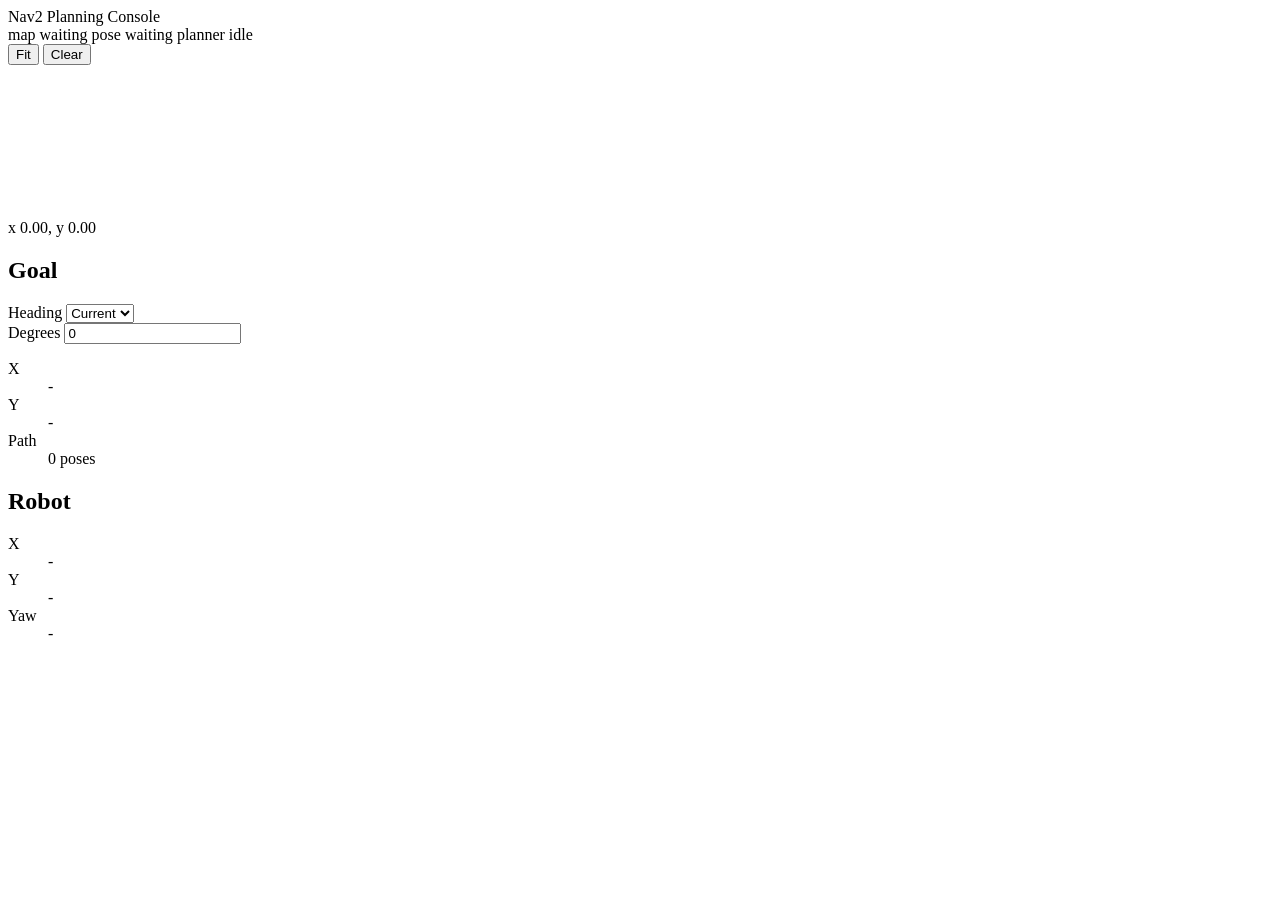
==== ros2_ws/src/depth_processing/web/index.html @ 965fee49 "web console for nav2 + occupancy map" ====
<!doctype html>
<html lang="en">
  <head>
    <meta charset="utf-8">
    <meta name="viewport" content="width=device-width, initial-scale=1">
    <title>Nav2 Planning Console</title>
    <link rel="stylesheet" href="/style.css">
  </head>
  <body>
    <header class="topbar">
      <div class="brand">
        <span class="brand-mark"></span>
        <span>Nav2 Planning Console</span>
      </div>
      <div class="status-strip">
        <span class="status-chip" id="mapStatus">map waiting</span>
        <span class="status-chip" id="poseStatus">pose waiting</span>
        <span class="status-chip" id="planStatus">planner idle</span>
      </div>
      <div class="toolbar">
        <button type="button" id="fitButton" title="Fit map">Fit</button>
        <button type="button" id="clearButton" title="Clear path">Clear</button>
      </div>
    </header>

    <main class="workspace">
      <section class="map-surface">
        <canvas id="mapCanvas"></canvas>
        <div class="floating-readout" id="readout">x 0.00, y 0.00</div>
      </section>

      <aside class="side-panel">
        <div class="panel-section">
          <h2>Goal</h2>
          <div class="field-row">
            <label for="headingMode">Heading</label>
            <select id="headingMode">
              <option value="current">Current</option>
              <option value="zero">Zero</option>
              <option value="custom">Custom</option>
            </select>
          </div>
          <div class="field-row">
            <label for="headingInput">Degrees</label>
            <input id="headingInput" type="number" value="0" step="5">
          </div>
          <dl class="metric-list">
            <div>
              <dt>X</dt>
              <dd id="goalX">-</dd>
            </div>
            <div>
              <dt>Y</dt>
              <dd id="goalY">-</dd>
            </div>
            <div>
              <dt>Path</dt>
              <dd id="pathCount">0 poses</dd>
            </div>
          </dl>
        </div>

        <div class="panel-section">
          <h2>Robot</h2>
          <dl class="metric-list">
            <div>
              <dt>X</dt>
              <dd id="robotX">-</dd>
            </div>
            <div>
              <dt>Y</dt>
              <dd id="robotY">-</dd>
            </div>
            <div>
              <dt>Yaw</dt>
              <dd id="robotYaw">-</dd>
            </div>
          </dl>
        </div>
      </aside>
    </main>

    <script src="/app.js"></script>
  </body>
</html>
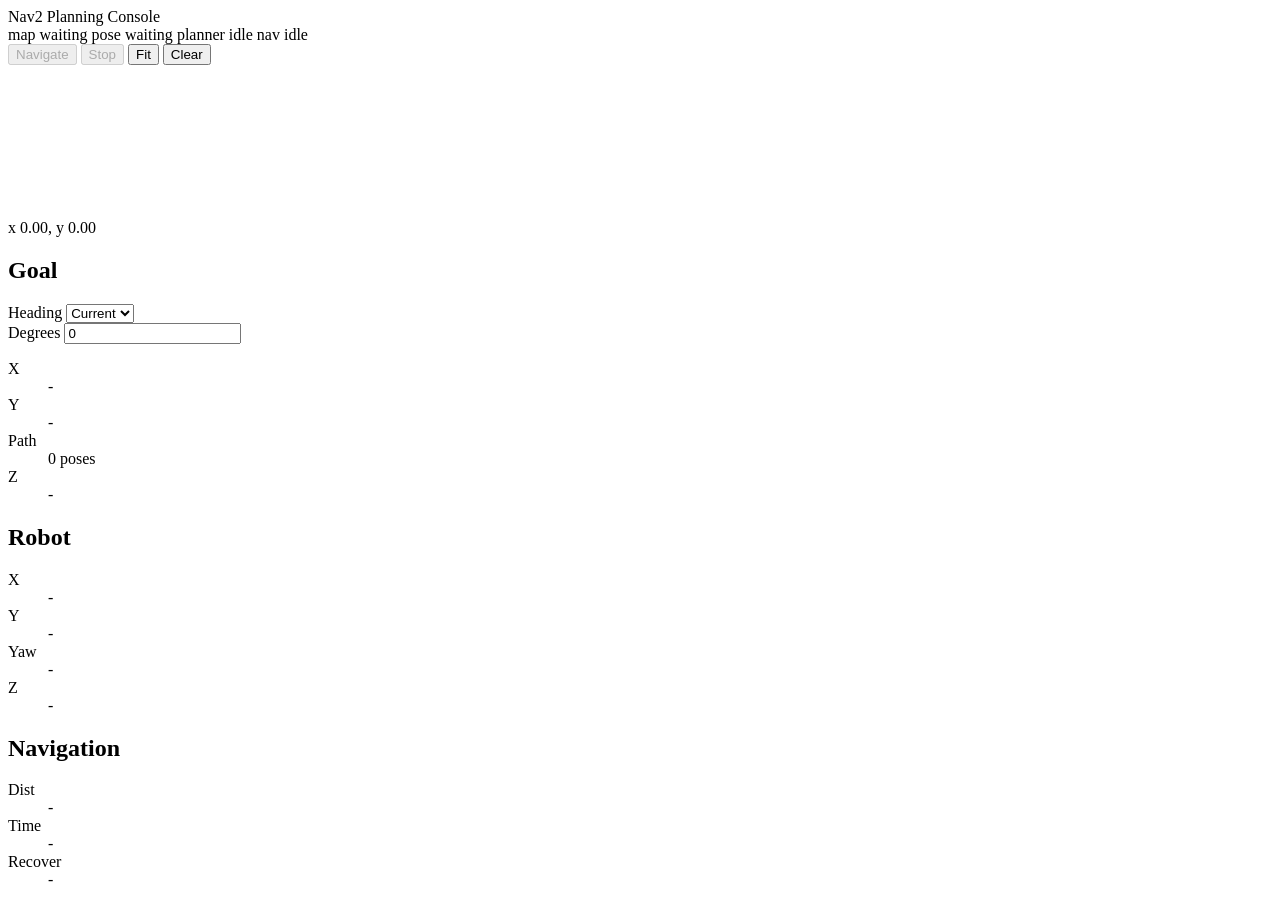
==== commit e2b1bab8: "mediapipe ros2 node" ====
--- a/ros2_ws/src/depth_processing/web/index.html
+++ b/ros2_ws/src/depth_processing/web/index.html
@@ -16,8 +16,11 @@
         <span class="status-chip" id="mapStatus">map waiting</span>
         <span class="status-chip" id="poseStatus">pose waiting</span>
         <span class="status-chip" id="planStatus">planner idle</span>
+        <span class="status-chip" id="navStatus">nav idle</span>
       </div>
       <div class="toolbar">
+        <button type="button" id="navigateButton" class="primary" title="Navigate to the planned goal" disabled>Navigate</button>
+        <button type="button" id="stopButton" class="danger" title="Cancel navigation" disabled>Stop</button>
         <button type="button" id="fitButton" title="Fit map">Fit</button>
         <button type="button" id="clearButton" title="Clear path">Clear</button>
       </div>
@@ -57,6 +60,10 @@
               <dt>Path</dt>
               <dd id="pathCount">0 poses</dd>
             </div>
+            <div>
+              <dt>Z</dt>
+              <dd id="goalZ">-</dd>
+            </div>
           </dl>
         </div>
 
@@ -75,6 +82,28 @@
               <dt>Yaw</dt>
               <dd id="robotYaw">-</dd>
             </div>
+            <div>
+              <dt>Z</dt>
+              <dd id="robotZ">-</dd>
+            </div>
+          </dl>
+        </div>
+
+        <div class="panel-section">
+          <h2>Navigation</h2>
+          <dl class="metric-list">
+            <div>
+              <dt>Dist</dt>
+              <dd id="navDistance">-</dd>
+            </div>
+            <div>
+              <dt>Time</dt>
+              <dd id="navTime">-</dd>
+            </div>
+            <div>
+              <dt>Recover</dt>
+              <dd id="navRecoveries">-</dd>
+            </div>
           </dl>
         </div>
       </aside>
